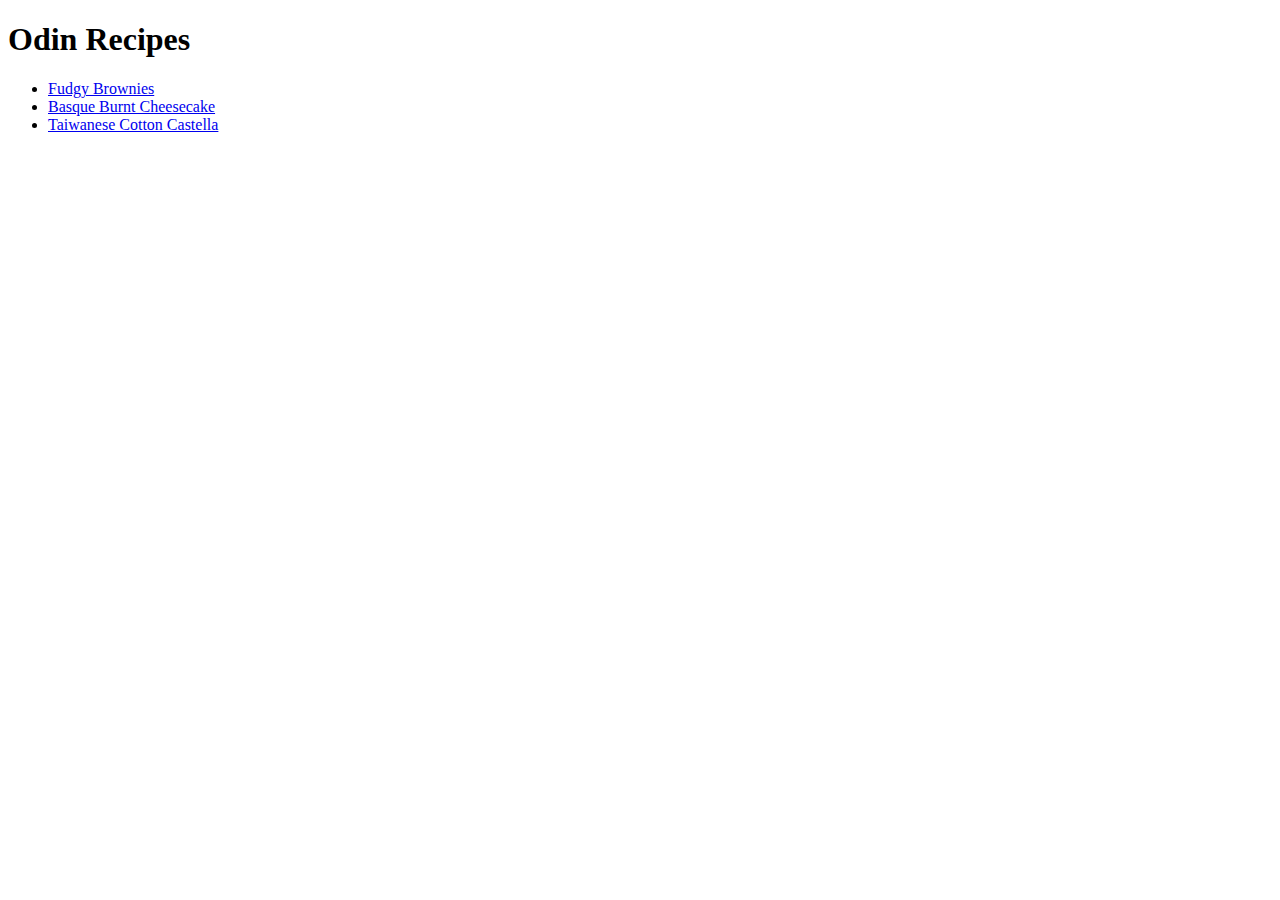
==== index.html @ 69a24be7 "Add index.html and recipes/" ====
<!DOCTYPE html>
<html>
    <head>
        <title>Recipe Page</title>
        <meta charset="UTF-8">
    </head>

    <body>
        <h1>Odin Recipes</h1>
        <ul>
            <li><a href="recipes/fudgy_brownie.html">Fudgy Brownies</a></li>
            <li><a href="recipes/basque_cheesecake.html">Basque Burnt Cheesecake</a></li>
            <li><a href="recipes/cotton_castella.html">Taiwanese Cotton Castella</a></li>
        </ul>

    </body>
</html>
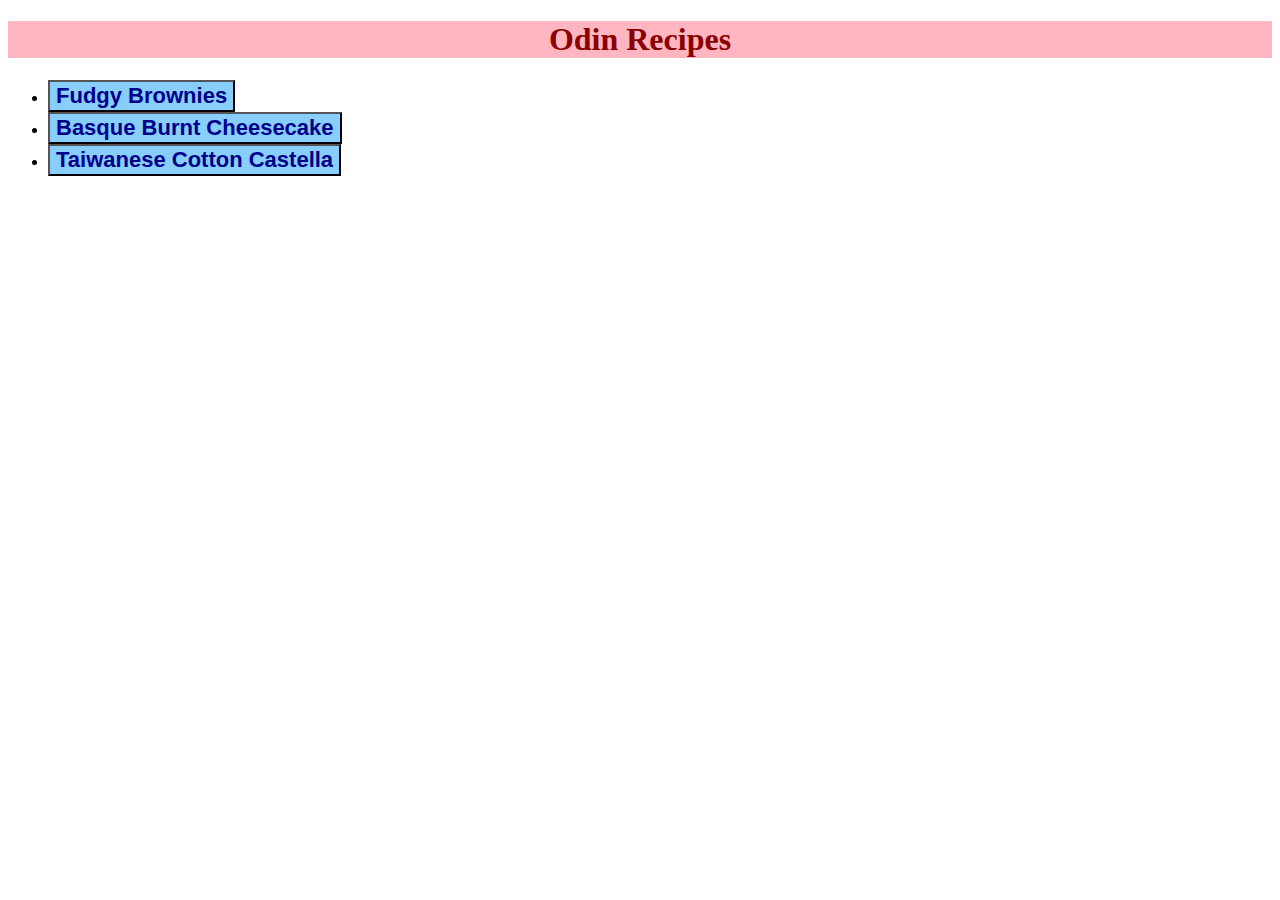
==== commit 54de48bb: "Added style.css to recipe webpage" ====
--- a/index.html
+++ b/index.html
@@ -1,16 +1,19 @@
 <!DOCTYPE html>
-<html>
+<html lang="en">
     <head>
         <title>Recipe Page</title>
         <meta charset="UTF-8">
+        <meta http-equiv="X-UA-Compatible" content="IE=edge">
+        <meta name="viewport" content="width=device-width, initial-scale=1.0">
+        <link rel="stylesheet" href="style.css">
     </head>
 
     <body>
-        <h1>Odin Recipes</h1>
+        <h1><div class="title">Odin Recipes</div></h1>
         <ul>
-            <li><a href="recipes/fudgy_brownie.html">Fudgy Brownies</a></li>
-            <li><a href="recipes/basque_cheesecake.html">Basque Burnt Cheesecake</a></li>
-            <li><a href="recipes/cotton_castella.html">Taiwanese Cotton Castella</a></li>
+            <li><a href="recipes/fudgy_brownie.html"><button id="food-button">Fudgy Brownies</button></a></li>
+            <li><a href="recipes/basque_cheesecake.html"><button id="food-button">Basque Burnt Cheesecake</button></a></li>
+            <li><a href="recipes/cotton_castella.html"><button id="food-button">Taiwanese Cotton Castella</button></a></li>
         </ul>
 
     </body>
--- a/style.css
+++ b/style.css
@@ -0,0 +1,13 @@
+.title{
+    background-color: lightpink;
+    color: darkred;
+    text-align: center;
+}
+
+#food-button{
+    background: lightskyblue;
+    color: darkblue;
+    font-family:Arial, Helvetica, sans-serif;
+    font-size: 22px;
+    font-weight: bold;
+}